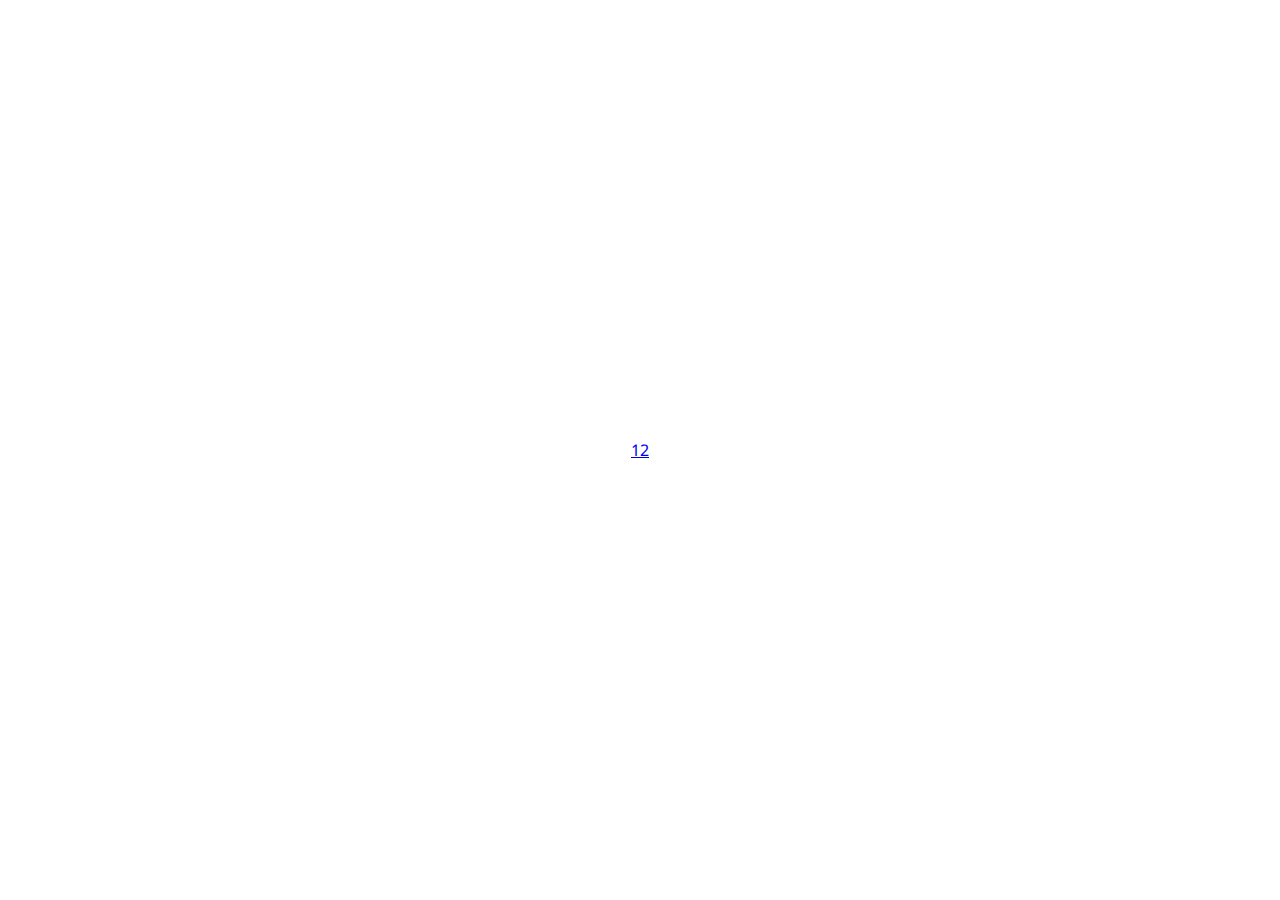
==== index.html @ 92edade6 "Created a design for a currency converter" ====
<!DOCTYPE html>
<html lang="en">
<head>
    <meta charset="UTF-8">
    <meta name="viewport" content="width=device-width, initial-scale=1.0">
    <title>Web Lab 23</title>
    <link rel="shortcut icon" href="assets/img/logo-white.png" />
    <link rel="stylesheet" href="assets/css/style.css">
    <link rel="preconnect" href="https://fonts.googleapis.com">
    <link rel="preconnect" href="https://fonts.gstatic.com" crossorigin>
    <link href="https://fonts.googleapis.com/css2?family=Inter:wght@100..900&family=Roboto:ital,wght@0,100;0,300;0,400;0,500;0,700;0,900;1,100;1,300;1,400;1,500;1,700;1,900&display=swap" rel="stylesheet">
    <link rel="preconnect" href="https://fonts.googleapis.com">
    <link rel="preconnect" href="https://fonts.gstatic.com" crossorigin>
    <link href="https://fonts.googleapis.com/css2?family=Noto+Sans:ital,wght@0,100..900;1,100..900&display=swap" rel="stylesheet">
</head>
<body>
    <a href="#">1</a>
    <a href="pages/currency-converter.html">2</a>
</body>
</html>
---- assets/css/style.css ----
* {
    font-family: "Noto Sans", sans-serif;
}

body {
    margin: 0;
    min-height: 100vh;
    display: flex;
    align-items: center;
    justify-content: center;
}
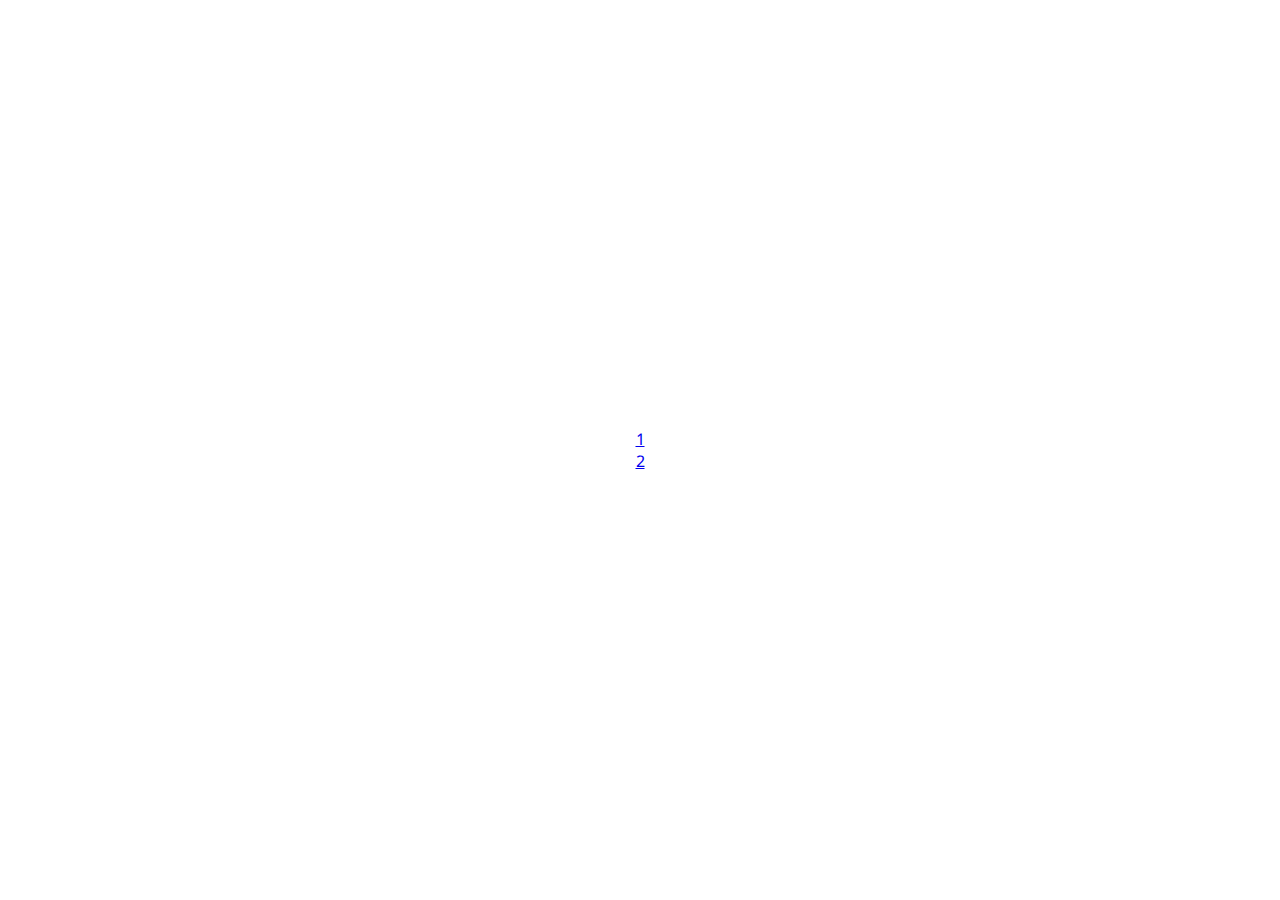
==== commit 4e7781ce: "Linking a page to a menu" ====
--- a/index.html
+++ b/index.html
@@ -14,7 +14,7 @@
     <link href="https://fonts.googleapis.com/css2?family=Noto+Sans:ital,wght@0,100..900;1,100..900&display=swap" rel="stylesheet">
 </head>
 <body>
-    <a href="#">1</a>
+    <a href="pages/sneaker-store.html">1</a>
     <a href="pages/currency-converter.html">2</a>
 </body>
 </html>--- a/assets/css/style.css
+++ b/assets/css/style.css
@@ -1,11 +1,13 @@
 * {
     font-family: "Noto Sans", sans-serif;
+    transition: all 0.4s ease-in-out;
 }
 
 body {
     margin: 0;
     min-height: 100vh;
     display: flex;
+    flex-direction: column;
     align-items: center;
     justify-content: center;
 }
